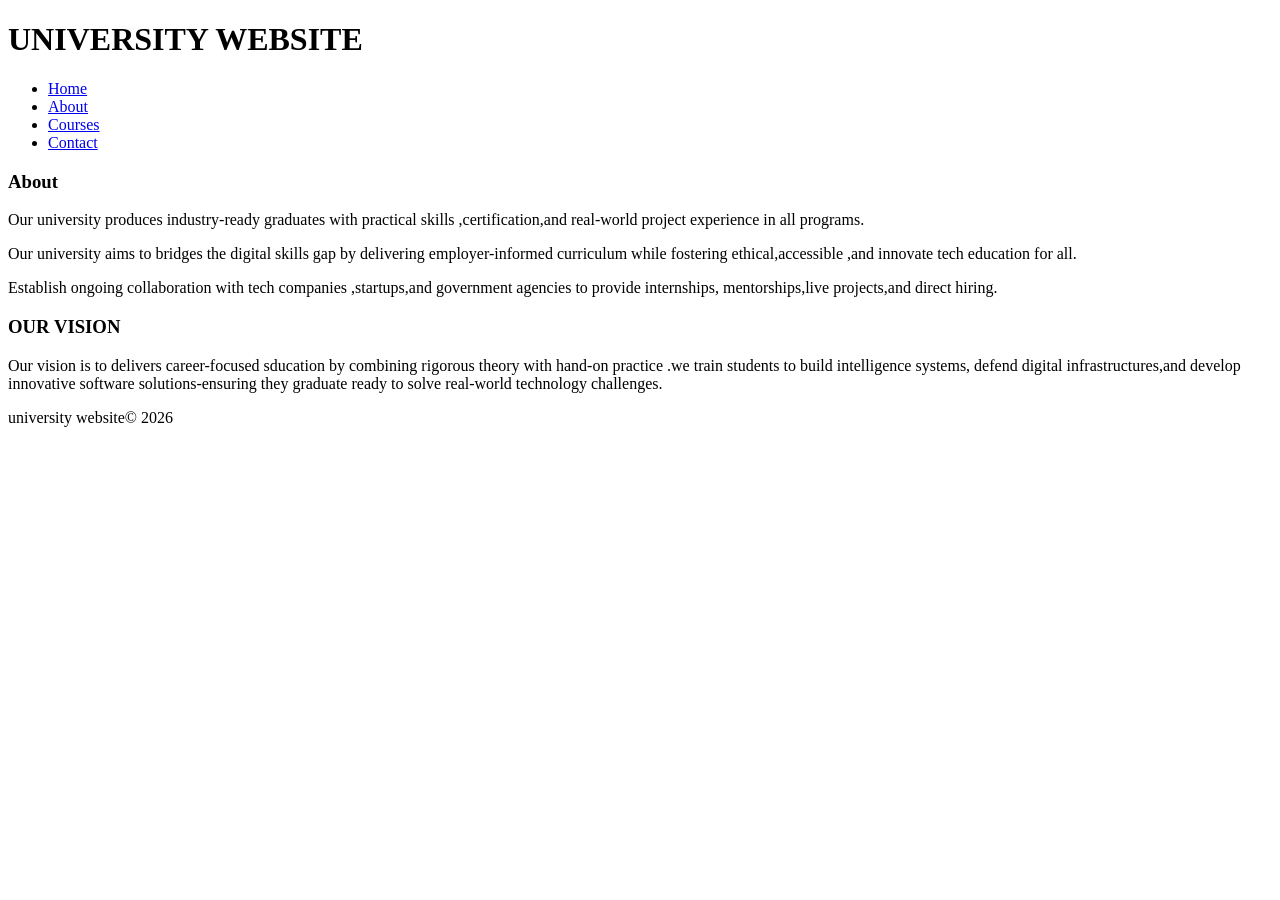
==== aboutus.html @ 996d23c8 "Add files via upload" ====
<!DOCTYPE html>
<html>
<head>
     <title>My Website</title>
   <link href="css/style.css" rel="stylesheet">
    
    </head>
    
    <body>
   <header>
        <div class="container">
            
            <div id="branding">
                <h1><span class="change">UNIVERSITY  </span>WEBSITE</h1>
            </div>
    
    <nav>
    <ul>
    <li><a href="index.html">Home</a></li>
     <li><a href="aboutus.html">About</a></li>
    <li><a href="courses.html">Courses</a></li>
        <li><a href="contact.html">Contact</a></li>

    
    </ul>
  </nav>
    </div>
     </header> 
    
    <section id="main">
    <div class="container">
      <article id="main-col">
       <h1 class="page-title">About </h1> 
        <p class="dark">Our university produces industry-ready graduates with practical skills ,certification,and real-world project experience in all programs.</p>
          <p class="dark">Our university aims to bridges the digital skills gap by delivering employer-informed curriculum while fostering ethical,accessible ,and innovate tech education for all.</p>
          <p  class="dark">Establish ongoing collaboration with tech companies ,startups,and government agencies to provide internships, mentorships,live projects,and direct hiring. </p>
        </article>  
        
        <aside id="sidebar">
        <div class="dark">
        <h3>OUR VISION</h3>
        <p>Our vision is to delivers career-focused sducation by combining rigorous theory with hand-on practice .we train students to build intelligence systems, defend digital infrastructures,and develop innovative software solutions-ensuring they graduate ready to solve real-world technology challenges.</p>
            </div>
        </aside>
          </div>    
        </section>
          <footer>
        <p>university website&copy; 2026 </p>
    </footer>
        
         </body>
    

</html>
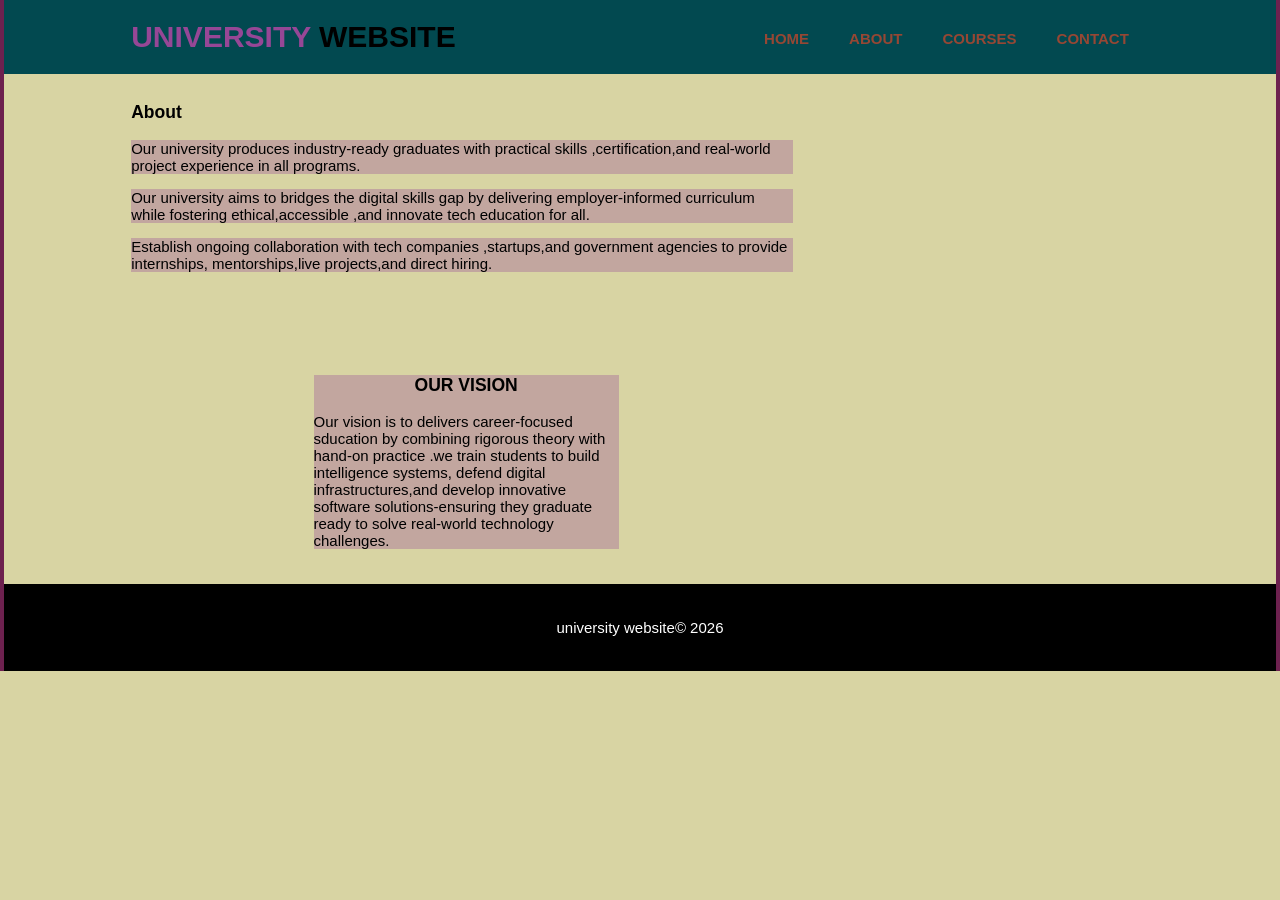
==== commit 68e449a9: "Update aboutus.html" ====
--- a/aboutus.html
+++ b/aboutus.html
@@ -19,7 +19,7 @@
     <ul>
     <li><a href="index.html">Home</a></li>
      <li><a href="aboutus.html">About</a></li>
-    <li><a href="courses.html">Courses</a></li>
+    <li><a href="Courses.html">Courses</a></li>
         <li><a href="contact.html">Contact</a></li>
 
     
@@ -52,4 +52,4 @@
          </body>
     
 
-</html>+</html>
--- a/css/style.css
+++ b/css/style.css
@@ -0,0 +1,180 @@
+
+body{ 
+font:15px Arial,sans-serif;
+padding: 0;
+margin: 0;
+background-color:#d8d4a3;
+    border-left: #6D214F 4px solid;
+    border-right: #6D214F 4px solid;
+}
+/*Header section*/
+header{
+    background: #024950;
+    padding: 0;
+    margin-bottom: 10px;
+border: bottom #866bb9 4px solid;
+    
+}
+
+.container{
+   
+    width: 80%;
+    margin:auto;
+    overflow: hidden;
+}
+
+footer
+{
+    padding: 20px;
+    margin-top: 20px;
+    color:#ffffff;
+    background-color: black;
+    text-align: center;
+}
+
+ul{
+    padding: 0;
+    margin: 0;
+}
+header #branding{
+    
+    float:left;
+   
+}
+header nav
+{
+    float: right;
+}
+header li
+{
+    float: left;
+    display: inline;
+    padding: 0 20px 0 20px;
+    padding-top: 30px;
+}
+header a
+{
+    color:#964734;
+    text-decoration: none;
+    text-transform: uppercase;
+    font-size: 15px;
+    font-weight: bold;
+}
+header a:hover
+{
+    color: #964796;;
+    font-weight: 300;
+}
+.change{
+    color:#964796;
+}
+/*showcase*/
+#showcase
+{
+    min-height: 400px;
+    background: url('../img/WhatsApp%20Image%202026-04-04%20at%2012.00.34%20PM.jpeg') no-repeat 0 -400px;
+    text-align: center;
+    color:#003135;
+    padding-top: 100px;
+    
+}
+
+#showcase h1
+{
+    
+    font-size: 55px;
+    margin-bottom: 5px;
+}
+#showcase p{
+    max-width: 600px;
+    
+    line-height: 1.4;
+    text-align: center;
+    margin-left: auto;
+    margin-right: auto;
+    margin-top: 0;
+}
+
+
+.dark{
+    background: #c2a69f;}
+
+
+#sidebar
+{
+    float:right;
+    width: 30%;
+    margin-right:30px;
+    margin-top: 70px;
+    padding-left: 100px;
+    padding-right: 500px;
+
+    
+}
+
+#main-col
+{
+    float: left;
+    width: 65%;
+    
+}
+
+#services  li
+{
+    list-style: none;
+    
+    border: #cccccc solid 1px;
+    margin-bottom: 2px;
+    background:#1c5e6479;
+}
+.mesg-form
+{
+      width: 90%;
+    padding: 5px;
+}
+.mesg-form input,textarea
+{
+    width: 90%;
+    padding: 5px;
+}
+#sidebar h3
+{
+    text-align: center;
+}
+
+.button
+{
+    background-color:#ffa502; 
+}
+.login-form1
+{
+    width:20%;
+    margin: auto;
+    background-color: aquamarine;
+    
+}
+
+@media(max-width: 768px)
+{
+    header #branding, 
+    header nav,
+    header li{
+        float: none;
+        text-align: center;
+        width: 100%;
+    }
+}
+
+
+
+
+
+
+
+
+
+
+
+
+
+
